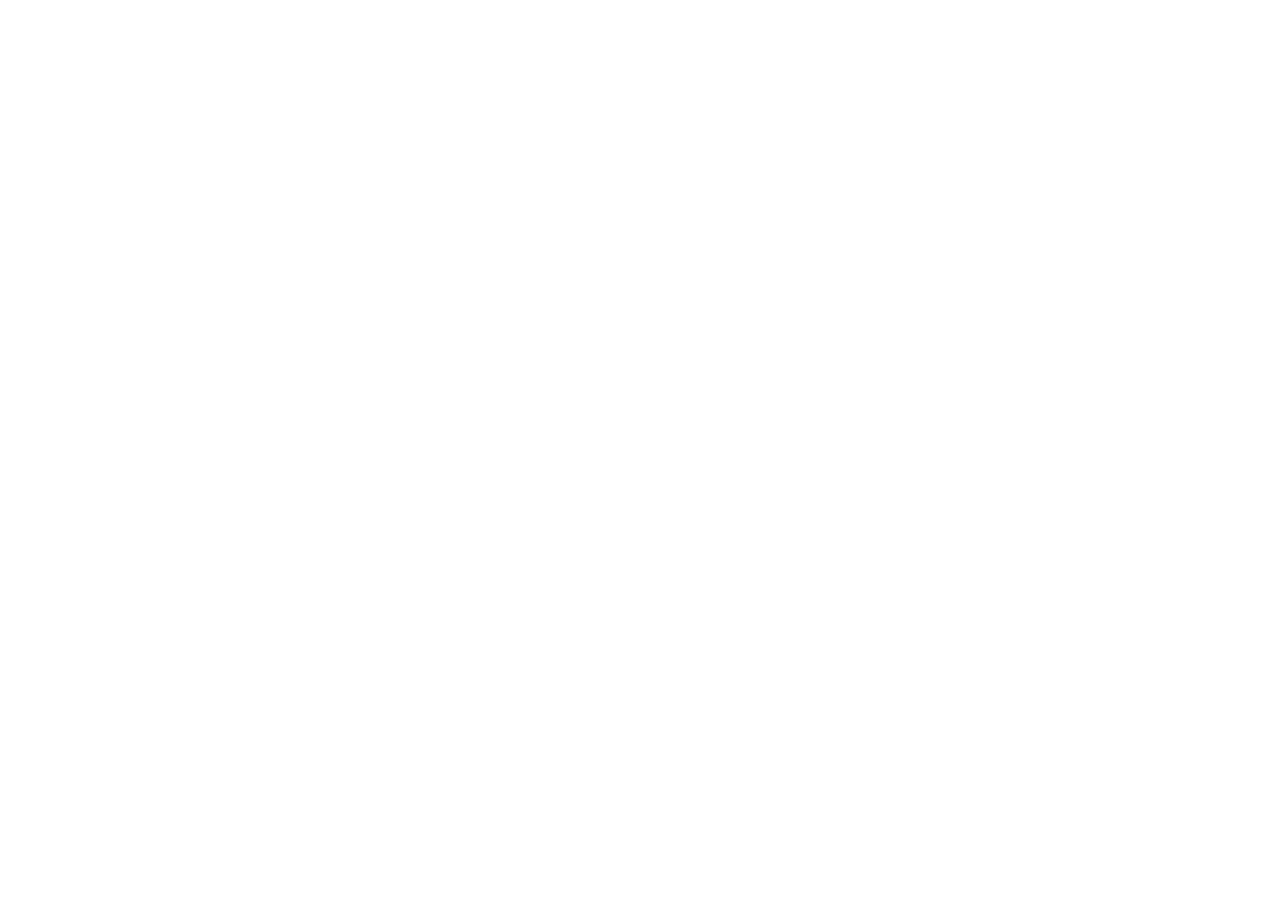
==== second/index.html @ fc66f846 "Completed the first project" ====
<!-- Put your HTML HERE, make sure to connect your index.css sheet -->
<!DOCTYPE html>
<html lang="en">
<head>
    <meta charset="UTF-8">
    <meta name="viewport" content="width=device-width, initial-scale=1.0">
    <meta http-equiv="X-UA-Compatible" content="ie=edge">
    <title>HTML-Layout Problem 2</title>
    <link rel="Stylesheet" href="reset.css">
    <link rel="Stylesheet" href="index.css">
</head>
<body>
    <span></span>
</body>
</html>
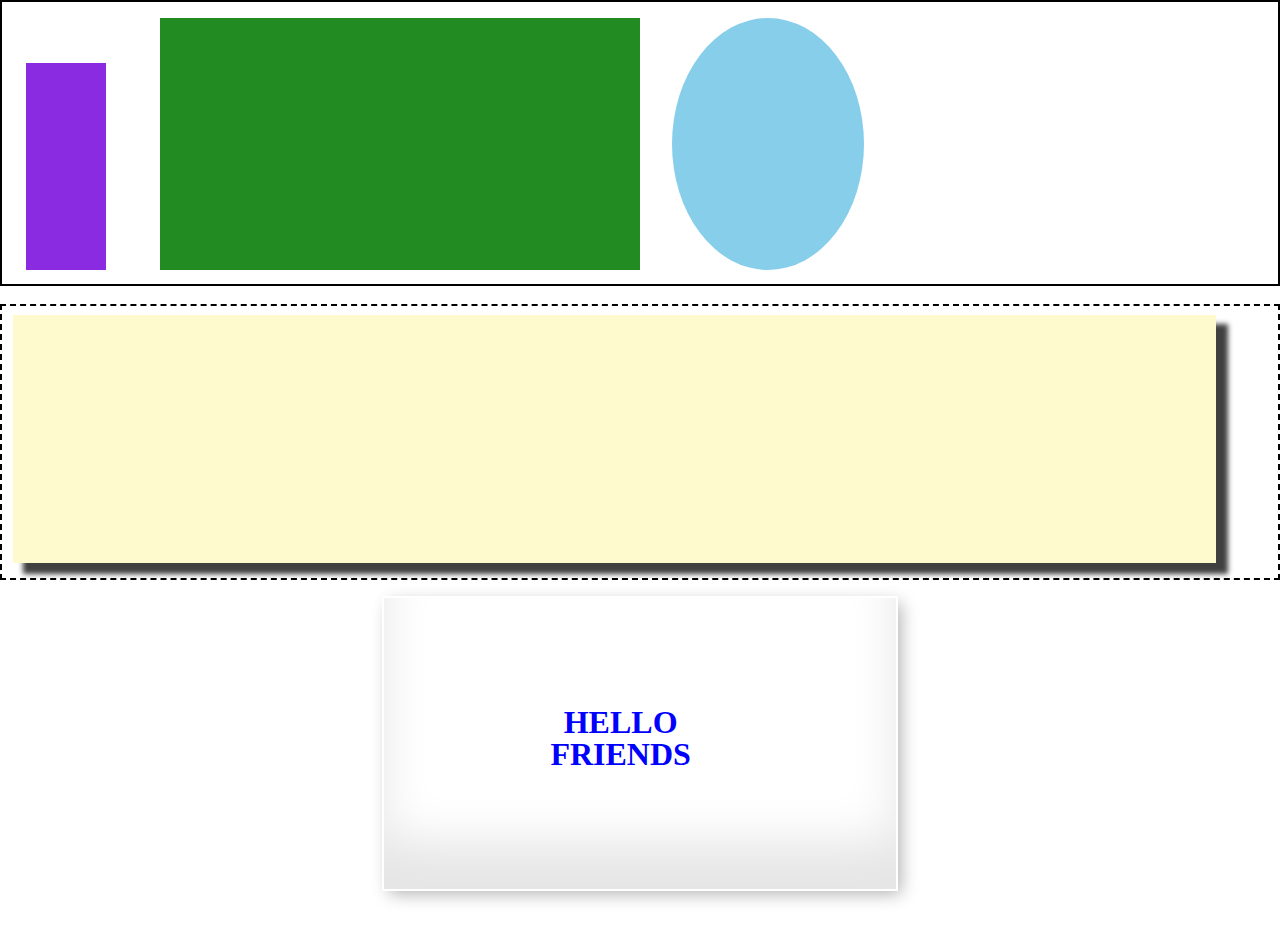
==== commit b5894afe: "completed the practice" ====
--- a/second/index.html
+++ b/second/index.html
@@ -10,6 +10,20 @@
     <link rel="Stylesheet" href="index.css">
 </head>
 <body>
-    <span></span>
+<div class="boxOne">
+<p class="boxOnePurple">
+<p class="boxOneGreen">
+<p class="boxOneCircle">
+</div> 
+<div class="boxTwo">
+  <p class="boxTwoInside"></p>
+</div>
+
+<div class="boxThree">
+<div class="boxThreeText">
+ <p>HELLO</p>
+ <p>FRIENDS</p>
+</div> 
+</div>
 </body>
 </html>--- a/second/index.css
+++ b/second/index.css
@@ -0,0 +1,75 @@
+.boxOne{
+    border: 2px solid black;
+    padding: 0 0.5vw 31.3vh 0.5vw;
+}
+
+
+.boxOnePurple {
+    background: rgb(138, 43, 226);
+    padding:  10px 40px 65px 40px;
+    position: absolute;
+    top: 7vh;
+    bottom: 70vh;
+    left: 2vw;
+    right: 97vw;
+}
+
+.boxOneGreen {
+    background: rgb(34, 139, 34);
+    padding:  10px 40px 65px 40px;
+    position: absolute;
+    top: 2vh;
+    bottom: 70vh;
+    left: 12.5vw;
+    right: 50vw;
+}
+
+.boxOneCircle  {
+    background: rgb(135, 206, 235);
+    padding:  10px 40px 65px 40px;
+    position: absolute;
+    top: 2vh;
+    bottom: 70vh;
+    left: 52.5vw;
+    right: 32.5vw;
+    border-radius: 90%;
+}
+
+.boxTwo{
+    border: 2px dashed black;
+    margin-top: 2vh;
+    padding: 1vh 0 29.3vh 0;
+}
+
+.boxTwoInside {
+    background: rgb(255, 250, 205);
+    padding:  10px 40px 65px 40px;
+    position: absolute;
+    top: 35vh;
+    bottom: 37.5vh;
+    left: 1vw;
+    right: 5vw;
+    box-shadow: 11px 10px 5px 1px rgba(0,0,0,0.75)
+}
+.boxThree{
+
+   padding: 1vh 0 31.3vh 0;
+   margin-top: 2vh;
+   margin-left: 30vw;
+   margin-right: 30vw; 
+   margin-bottom: 5vh;
+   box-shadow: 
+   inset 0 -3em 3em rgba(0,0,0,0.1), 
+         0 0  0 2px rgb(255,255,255),
+         0.3em 0.3em 1em rgba(0,0,0,0.3);
+}
+
+.boxThreeText {
+    color: blue;
+    font-weight: bold;
+    text-align: center;
+    font-size: 2em;
+    position: absolute;
+    margin-top: 11vh;
+    margin-left: 13vw;
+}